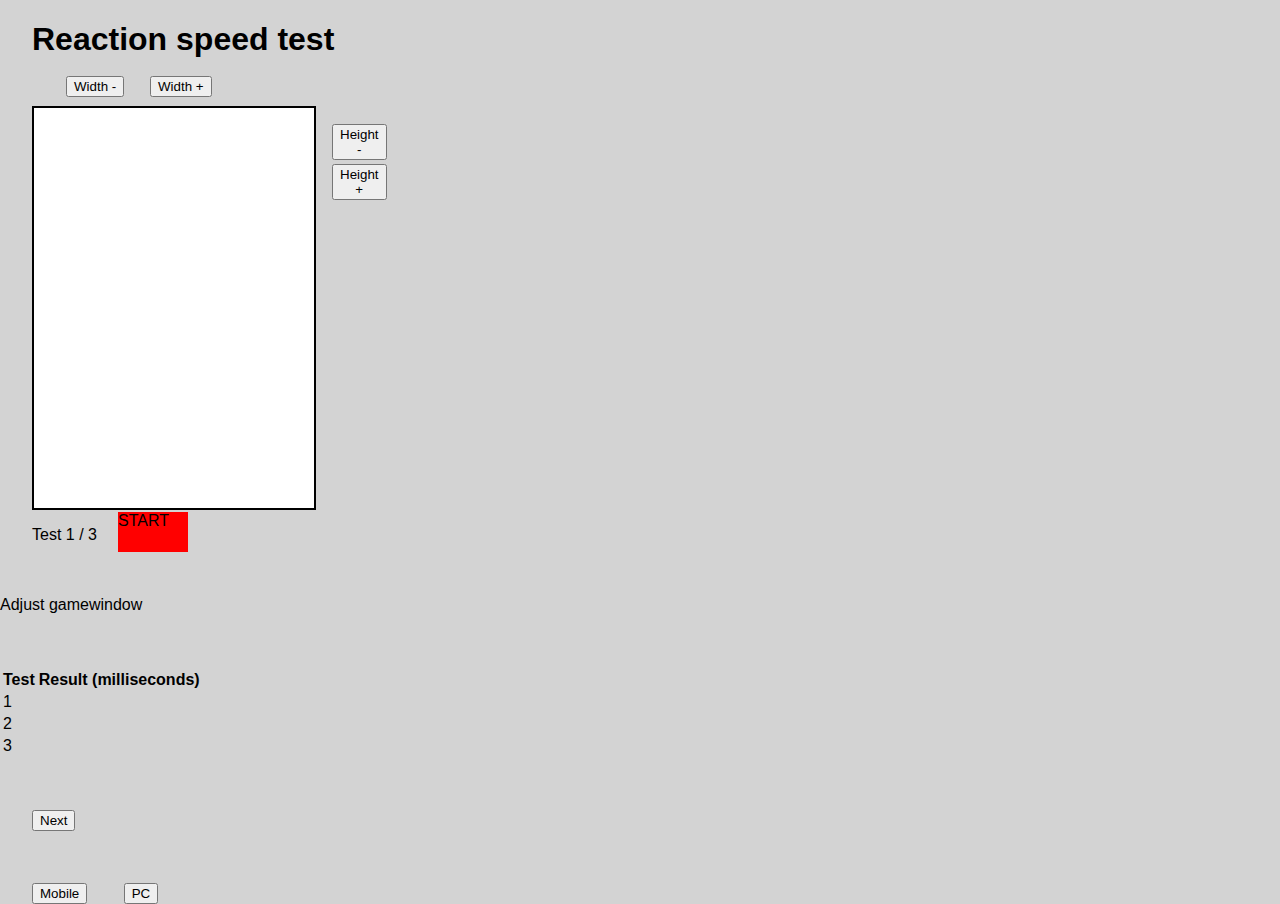
==== adjust.html @ fe9e81e5 "Made adjust page" ====
<!DOCTYPE html>
<html lang="en">

<head>
    <meta charset="UTF-8">
    <meta name="viewport" content="width=device-width, initial-scale=1.0">
    <title>Reaction speed test</title>

    <script src="jquery-3.4.1.min.js"></script>
    <link rel="stylesheet" type="text/css" href="adjust.css">
    <script src="adjust.js"></script>
</head>

<body>
<h1>Reaction speed test</h1>

<div id='divGameWindow'>
    <div id='divGameObject'></div>
    <div id="divStart">START</div>
    <button id='btnMakeSmallerWidth'>Width -</button>
    <button id='btnMakeBiggerWidth'>Width +</button>
    <button id='btnMakeSmallerHeight'>Height -</button>
    <button id='btnMakeBiggerHeight'>Height +</button>
</div>
<p id='pTestCounter'>Test 1 / 3</p>

<br><br>


<label>Adjust gamewindow</label>
<br>

<br><br><br>
<table id=tableTestResults>
</table>

<br><br>

<button id='btnPrevious'>Previous</button>
<button id='btnNext'>Next</button>

<br>
<br>
<br>
<button id='btnMobile'>Mobile</button>
<button id='btnPC'>PC</button>
</body>
---- adjust.css ----
body {
    margin: 0;
    padding: 0;
    background-color: lightgray;
    font-family: Arial, Helvetica, sans-serif;
}

h1 {
    margin-left: 2rem;
    margin-bottom: 3rem;
}

button {
    margin-top: 1rem;
    margin-left: 2rem;
}

p {
    margin-left: 2rem;
}

#divGameWindow {
    position: relative;
    height: 400px;
    width: 280px;
    margin-left: 2rem;
    border: 2px solid black;
    background-color: white;
}

#divGameObject {
    height: 40px;
    width: 40px;
    background-color: black;
    position: absolute;
}

#divStart {
    background-color: red;
    width: 25%;
    height: 10%;
    left: 30%;
    top: 101%;
    position: absolute;
}

#nextPage {
    height: 30px;
    width: 100px;
}

#btnMakeSmallerWidth {
    position: absolute;
    top: -12%;
}

#btnMakeBiggerWidth {
    position: absolute;
    top: -12%;
    left: 30%;
}

#btnMakeSmallerHeight {
    position: absolute;
    top: 0%;
    left: 95%;
}

#btnMakeBiggerHeight {
    position: absolute;
    top: 10%;
    left: 95%;
}
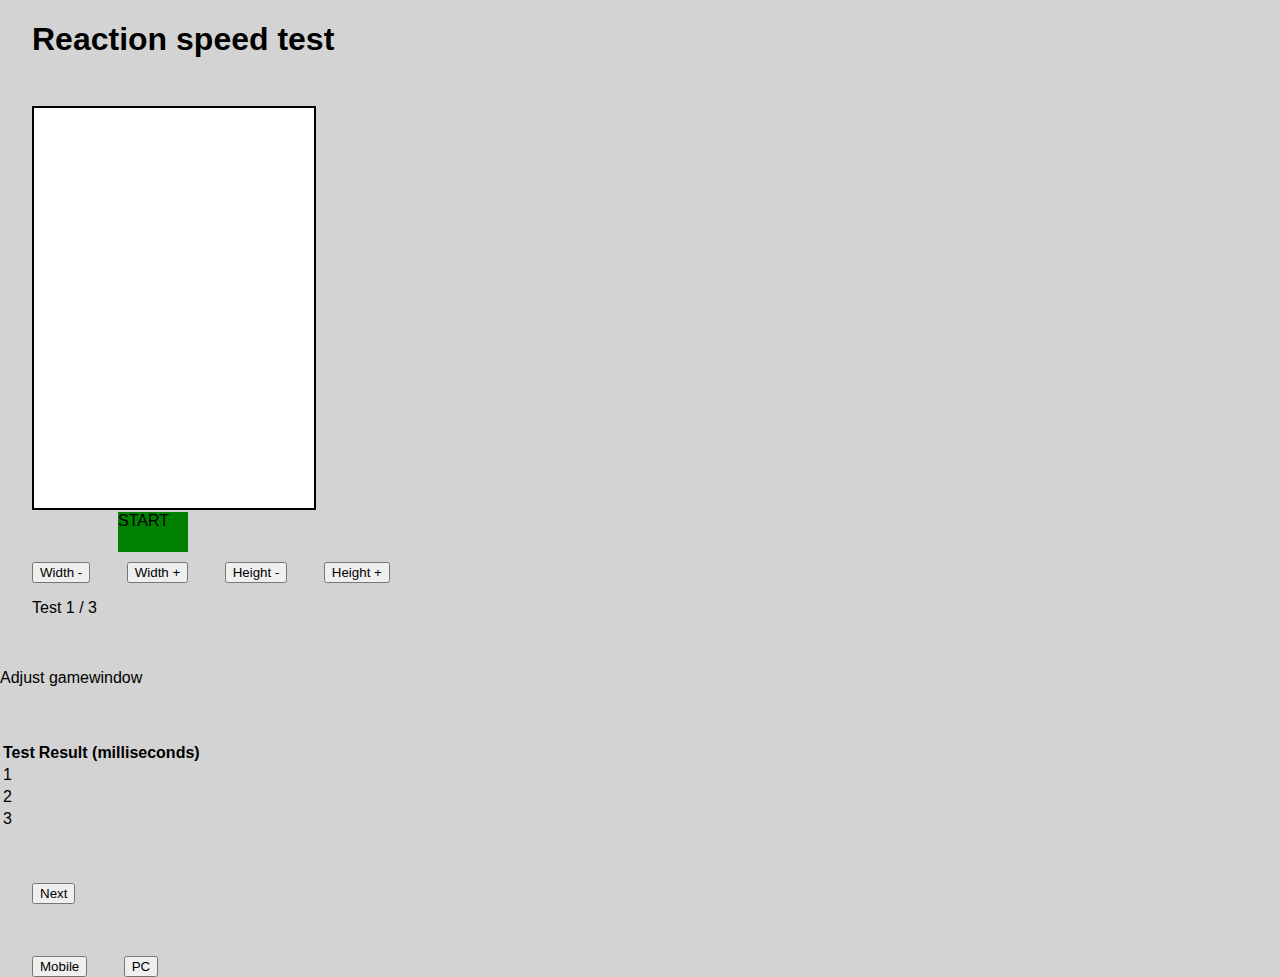
==== commit aa9a3c22: "Moved adjust buttons" ====
--- a/adjust.html
+++ b/adjust.html
@@ -17,11 +17,13 @@
 <div id='divGameWindow'>
     <div id='divGameObject'></div>
     <div id="divStart">START</div>
-    <button id='btnMakeSmallerWidth'>Width -</button>
-    <button id='btnMakeBiggerWidth'>Width +</button>
-    <button id='btnMakeSmallerHeight'>Height -</button>
-    <button id='btnMakeBiggerHeight'>Height +</button>
+   
 </div>
+<br><br>
+<button id='btnMakeSmallerWidth'>Width -</button>
+<button id='btnMakeBiggerWidth'>Width +</button>
+<button id='btnMakeSmallerHeight'>Height -</button>
+<button id='btnMakeBiggerHeight'>Height +</button>
 <p id='pTestCounter'>Test 1 / 3</p>
 
 <br><br>
--- a/adjust.css
+++ b/adjust.css
@@ -36,7 +36,7 @@
 }
 
 #divStart {
-    background-color: red;
+    background-color: green;
     width: 25%;
     height: 10%;
     left: 30%;
@@ -49,25 +49,3 @@
     width: 100px;
 }
 
-#btnMakeSmallerWidth {
-    position: absolute;
-    top: -12%;
-}
-
-#btnMakeBiggerWidth {
-    position: absolute;
-    top: -12%;
-    left: 30%;
-}
-
-#btnMakeSmallerHeight {
-    position: absolute;
-    top: 0%;
-    left: 95%;
-}
-
-#btnMakeBiggerHeight {
-    position: absolute;
-    top: 10%;
-    left: 95%;
-}